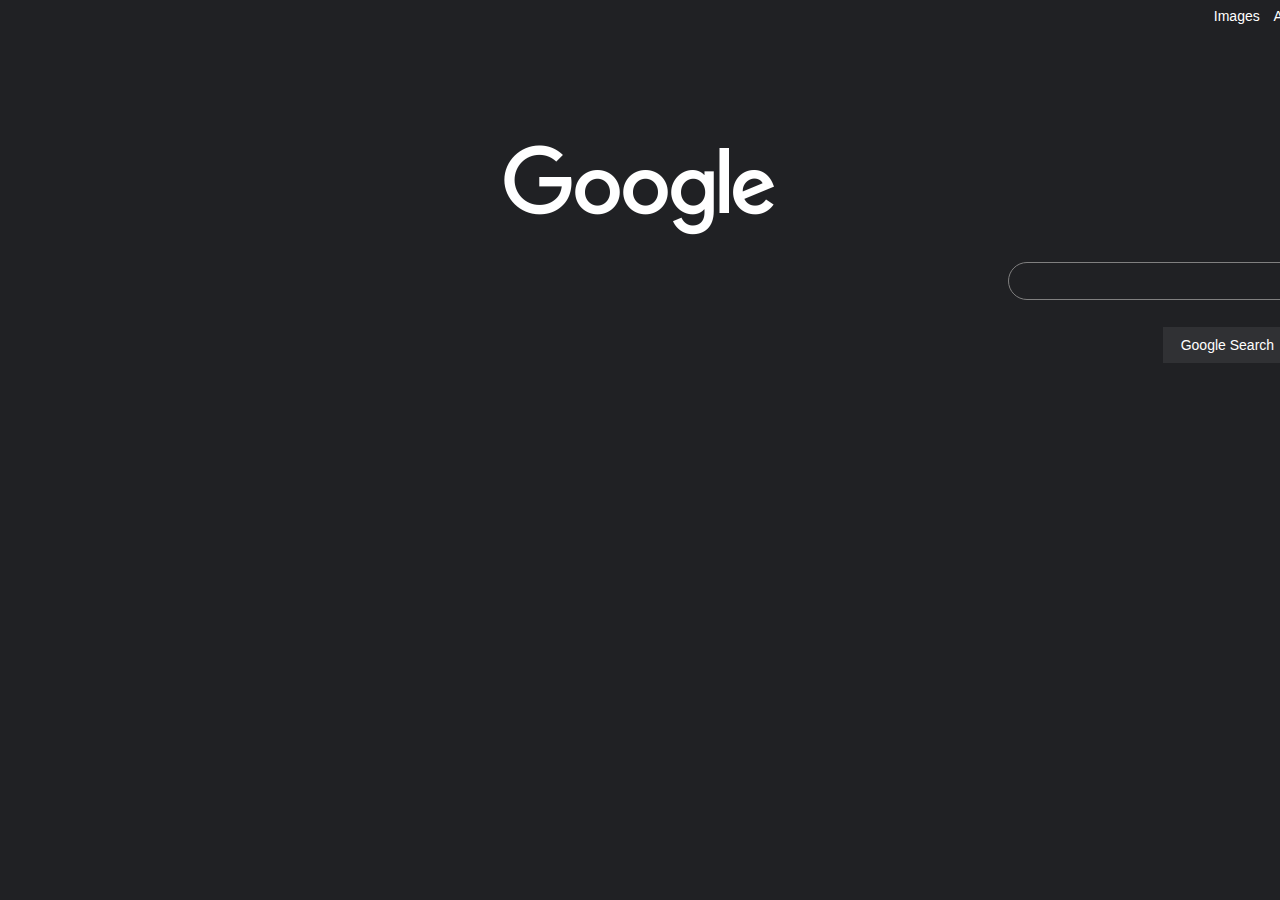
==== index.html @ 1bf57275 "Added Finished index started images search got images to go to google images" ====
<!DOCTYPE html>
<html lang="en">
  <head>
    <link rel="stylesheet" href="styles.css" />
    <meta charset="UTF-8" />
    <meta http-equiv="X-UA-Compatible" content="IE=edge" />
    <meta name="viewport" content="width=device-width, initial-scale=1.0" />
    <title>Google Search</title>
  </head>
  <body>
    <a href="images.html">Images</a>
    <a href="">Advanced</a>

    <img src="./images/googlelogo_light_color_272x92dp.png" alt="" />
    <div>
        <form action="https://www.google.com/search">
        <input id="search" type="text" name="q">
        <input id="button" type="submit" value="Google Search">
        <input id="button" type="submit" value="I'm Feeling Lucky">
    </div>
  </body>
</html>
---- styles.css ----
body {
    font-family: arial,sans-serif;
    background-color: #202124;
    color: #bdc1c6;
    font-size: 14px;
}

a {
    position: relative;
    color: white;
    text-decoration: none;
    margin: 5px;
    left: 95%;
}

img{
    display: block;
    margin-left: auto;
    margin-right: auto;
    margin-top: 9.55%;
}

#search {
    position: relative;
    left: 1000px;
    top: 25px;
    width: 527px;
    height: 34px;
    background-color: #202124;
    border: 1px solid  gray;
    border-radius: 20px;
    color: white;
    padding-left: 20px;
}

#button {
    position: relative;
    left: 600px;
    top: 90px;
    padding: 5px 15px;
    border: none;
    background-color: #303134;
    color: white;
    width: 129px;
    height: 36px;
    font-size: 14px;
    margin-right: 8px;
}
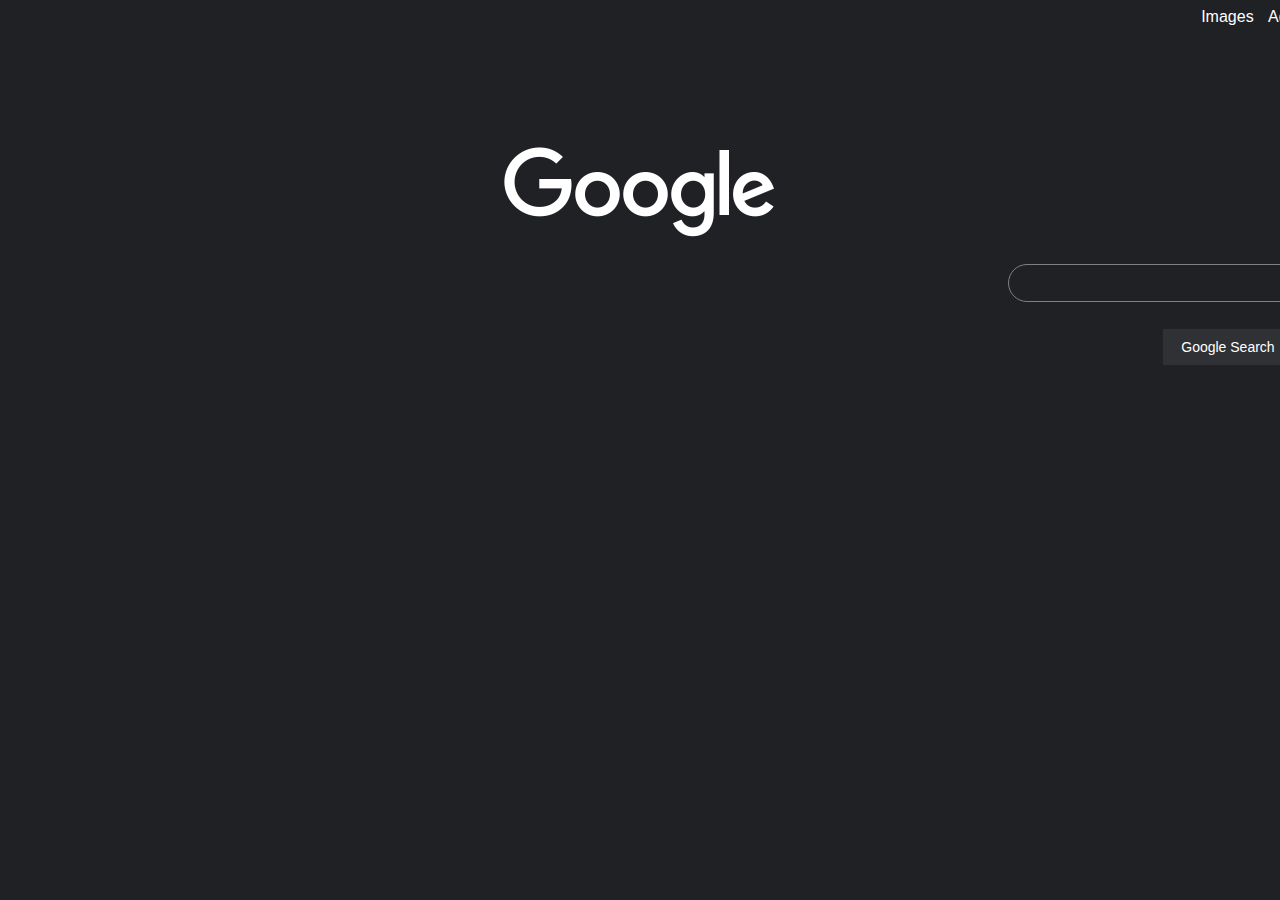
==== commit 2be30ea9: "added advanced link" ====
--- a/index.html
+++ b/index.html
@@ -9,7 +9,7 @@
   </head>
   <body>
     <a href="images.html">Images</a>
-    <a href="">Advanced</a>
+    <a href="advanced.html">Advanced</a>
 
     <img src="./images/googlelogo_light_color_272x92dp.png" alt="" />
     <div>
--- a/styles.css
+++ b/styles.css
@@ -2,7 +2,6 @@
     font-family: arial,sans-serif;
     background-color: #202124;
     color: #bdc1c6;
-    font-size: 14px;
 }
 
 a {
@@ -10,7 +9,7 @@
     color: white;
     text-decoration: none;
     margin: 5px;
-    left: 95%;
+    left: 94%;
 }
 
 img{
@@ -45,4 +44,12 @@
     height: 36px;
     font-size: 14px;
     margin-right: 8px;
+}
+
+#sub{
+    position: absolute;
+    left: 53%;
+    top: 330px;
+    color: #4487f6;
+    font-size: 16px;
 }